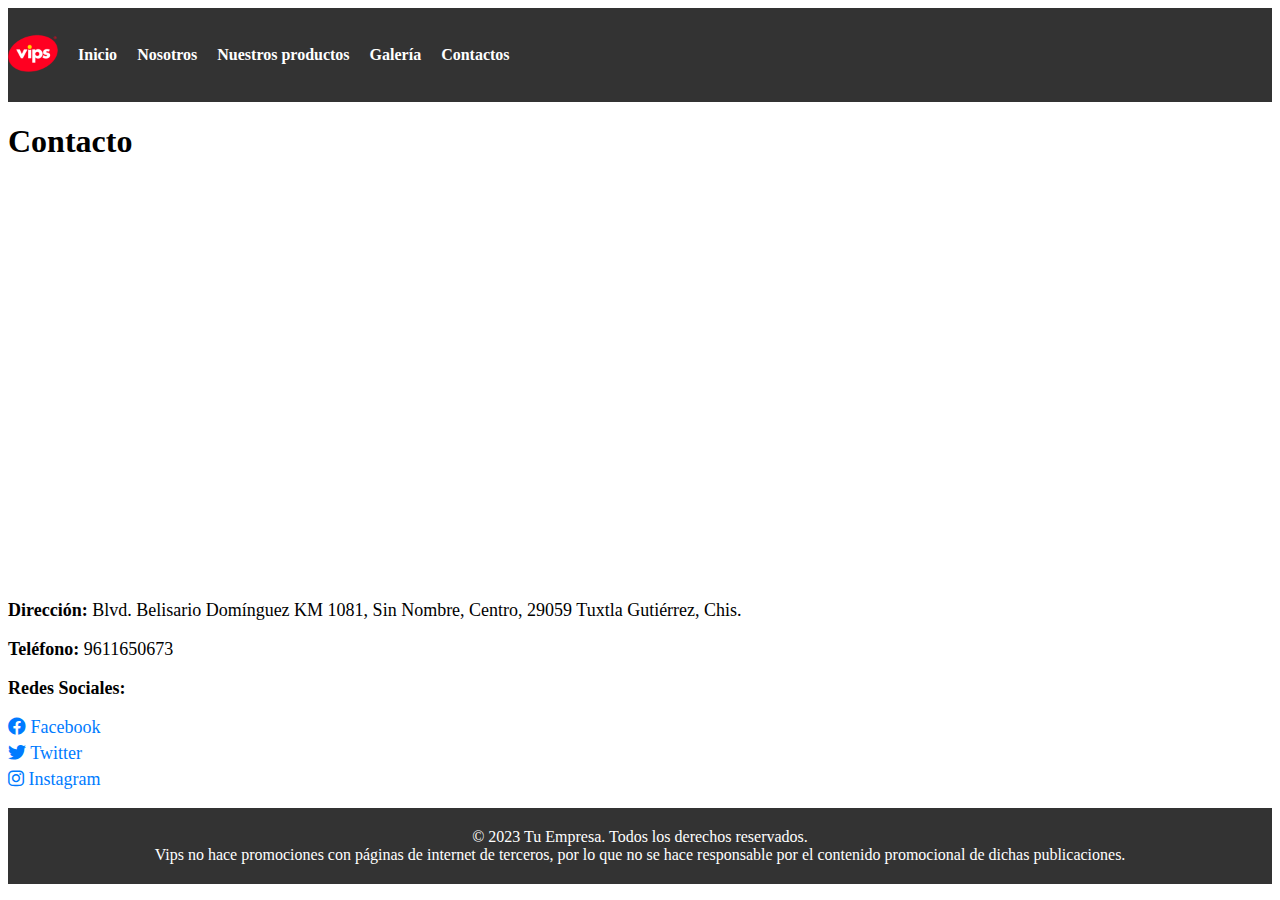
==== contactos.html @ 35e0847f "final" ====
<!DOCTYPE html>
<html lang="en">
<head>
    <meta charset="UTF-8">
    <meta name="viewport" content="width=device-width, initial-scale=1.0">
    <title>Contacto</title>
    <link rel="stylesheet" href="/css/styles.css">
    <!-- Enlace a la hoja de estilos de Font Awesome -->
    <link rel="stylesheet" href="/css/fontawesome-free-6.0.0-web/fontawesome-free-6.0.0-web/css/all.min.css">
    <link href="https://cdn.jsdelivr.net/npm/bootstrap@5.3.2/dist/css/bootstrap.min.css" rel="stylesheet" integrity="sha384-T3c6CoIi6uLrA9TneNEoa7RxnatzjcDSCmG1MXxSR1GAsXEV/Dwwykc2MPK8M2HN" crossorigin="anonymous">
    <script src="https://cdn.jsdelivr.net/npm/bootstrap@5.3.2/dist/js/bootstrap.bundle.min.js" integrity="sha384-C6RzsynM9kWDrMNeT87bh95OGNyZPhcTNXj1NW7RuBCsyN/o0jlpcV8Qyq46cDfL" crossorigin="anonymous"></script>
</head>
<body>
    <div id="encabezado">
        <div id="encabezado">
            <div id="menu">
                <div id="logo">
                    <a href="index.html" title="Página principal">
                        <img src="img/Vips.png" alt="Logo de tu empresa">
                    </a>
                </div>
                <ul>
                    <li><a href="index.html" title="Página principal">Inicio</a></li>
                    <li><a href="nosotros.html" title="Descripción del negocio">Nosotros</a></li>
                    <li><a href="productos.html" title="Catálogo">Nuestros productos</a></li>
                    <li><a href="galeria.html" title="Fotos">Galería</a></li>
                    <li><a href="contactos.html" title="Nuestros datos">Contactos</a></li>
                </ul>
            </div>
        </div>
    </div>
    <div class="container contact-section">
        <h1>Contacto</h1>
        <div class="row">
            <div class="col-md-6">
                <!-- Mapa de OpenStreetMap -->
                <div class="map-container">
                    <iframe src="https://www.openstreetmap.org/export/embed.html?bbox=-93.15102,16.75513,-93.15102,16.75513&amp;layer=mapnik" width="100%" height="100%" frameborder="0"></iframe>
                </div>
            </div>
            <div class="col-md-6">
                <!-- Información de contacto -->
                <div class="contact-info">
                    <p><strong>Dirección:</strong> Blvd. Belisario Domínguez KM 1081, Sin Nombre, Centro, 29059 Tuxtla Gutiérrez, Chis.</p>
                    <p><strong>Teléfono:</strong> 9611650673</p>
                    <p><strong>Redes Sociales:</strong></p>
                    <ul class="list-unstyled">
                        <li>
                            <a href="https://www.facebook.com/VIPSMX/" target="_blank">
                                <i class="fab fa-facebook"></i> Facebook
                            </a>
                        </li>
                        <li>
                            <a href="https://twitter.com/VIPS_MX" target="_blank">
                                <i class="fab fa-twitter"></i> Twitter
                            </a>
                        </li>
                        <li>
                            <a href="https://twitter.com/VIPS_MX" target="_blank">
                                <i class="fab fa-instagram"></i> Instagram
                            </a>
                        </li>
                    </ul>
                </div>
            </div>
        </div>
    </div>
    <footer>
        <div class="container">
            <div class="row">
                <div class="col-md-12 text-center">
                    <p>&copy; 2023 Tu Empresa. Todos los derechos reservados.</p>
                    <p>Vips no hace promociones con páginas de internet de terceros, por lo que no se hace responsable por el contenido promocional de dichas publicaciones.</p>
                </div>
            </div>
        </div>
    </footer>
</body>
</html>
---- css/styles.css ----
/* Estilo para el menú principal */
#encabezado {
    background-color: #333; /* Color de fondo */
    color: #fff; /* Color del texto */
    padding: 10px 0; /* Espaciado interior */
    display: flex; /* Utilizar flexbox para alinear elementos */
    justify-content: space-between; /* Espaciado uniforme entre elementos */
    align-items: center; /* Centrar verticalmente los elementos */
}
#encabezado2 {
    background-color: #f0121c; /* Color de fondo */
    color: #fff; /* Color del texto */
    padding: 10px 0; /* Espaciado interior */
    display: flex; /* Utilizar flexbox para alinear elementos */
    justify-content: space-between; /* Espaciado uniforme entre elementos */
    align-items: center; /* Centrar verticalmente los elementos */
}


#menu {
    max-width: 900px; /* Ancho máximo del menú */
    display: flex;
    /*flex-direction: row-reverse; /* Invertir el orden de los elementos en la fila */
    justify-content: space-between; /* Espaciado uniforme entre elementos */
    align-items: center; /* Centrar verticalmente los elementos */
}

#logo img {
    max-width: 50px; /* Ancho máximo del logo */
    margin-right: auto; /* Mover el logo a la esquina derecha */
}

#menu ul {
    list-style: none; /* Eliminar viñetas de la lista */
    padding: 0;
    margin: 0;
    display: flex;
}

#menu li {
    margin-left: 20px; /* Espaciado entre elementos de la lista (izquierda) */
}

#menu a {
    text-decoration: none; /* Eliminar subrayado de enlaces */
    color: #fff; /* Color del texto de enlaces */
    font-weight: bold; /* Estilo de fuente en negrita */
}

/* Cambiar color al pasar el mouse sobre enlaces */
#menu a:hover {
    color: #ff9900;
}
/* Estilos para el pie de página */
footer {
    background-color: #333;
    color: #fff;
    padding: 20px 0;
    text-align: center;
}

footer p {
    margin: 0;
}

/* Estilos para los enlaces en el pie de página */
footer a {
    color: #ff9900;
    text-decoration: none;
    transition: color 0.3s;
}

footer a:hover {
    color: #fff;
}
.card__grid {
    display: grid;
    grid-template-columns: repeat(3, 1fr);
    grid-gap: 20px; /* Espacio entre las tarjetas */
    justify-content: center; /* Centrar horizontalmente las tarjetas en la cuadrícula */
    align-items: center; /* Centrar verticalmente las tarjetas en la cuadrícula */
    margin-top: 50px; /* Espaciado superior */
}
.card__item {
    background-color: #fff; /* Color de fondo de las tarjetas */
    padding: 10px; /* Espaciado interior de las tarjetas */
    box-shadow: 0px 0px 10px rgba(0, 0, 0, 0.2); /* Sombra suave alrededor de las tarjetas */
    border: none; /* Eliminar bordes */
    text-align: center; /* Centrar el contenido de las tarjetas */
}
.card__item img {
    max-width: 50%; /* Asegurar que las imágenes se ajusten al ancho de las tarjetas */
    height: auto;
}
/* Estilos para el título de la página */
.page-titles {
    padding: 20px;
    color: #ff9900;
    text-align: center; /* Centrar el título de la página */
}
/* Estilos para la cuadrícula de tarjetas */
.card__grid2 {
    display: grid;
    grid-template-columns: repeat(3, 1fr);
    grid-gap: 20px; /* Espacio entre las tarjetas */
    justify-content: center; /* Centrar horizontalmente las tarjetas en la cuadrícula */
    align-items: center; /* Centrar verticalmente las tarjetas en la cuadrícula */
    margin-top: 20px; /* Espaciado superior */
}
/* Estilos para cada tarjeta */
.card__item2 {
    background-color: #fff; /* Color de fondo de las tarjetas */
    padding: 20px; /* Espaciado interior de las tarjetas */
    box-shadow: 0px 0px 10px rgba(0, 0, 0, 0.2); /* Sombra suave alrededor de las tarjetas */
    border: none; /* Eliminar bordes */
    text-align: center; /* Centrar el contenido de las tarjetas */
    transition: transform 0.3s ease; /* Transición suave al pasar el mouse */
}
/* Estilo al pasar el mouse sobre las tarjetas */
.card__item2:hover {
    transform: translateY(-5px); /* Elevar ligeramente la tarjeta al pasar el mouse */
}
/* Estilos para las imágenes dentro de las tarjetas */
.card__item2 img {
    max-width: 100%; /* Asegurar que las imágenes se ajusten al ancho de las tarjetas */
    height: auto;
}
/* Estilos para el título de la página */
.titulo {
    color: black; /* Color del título */
    text-align: center; /* Centrar el título de la página */
    font-size: 24px; /* Tamaño del título */
    margin-top: 20px; /* Espaciado superior del título */
    text-transform: uppercase; /* Convertir el texto del título a mayúsculas */
}
.product__grid {
    display: grid;
    grid-template-columns: repeat(4, 1fr); /* 3 columnas */
    grid-gap: 20px; /* Espacio entre elementos */
    justify-content: center; /* Centrar horizontalmente los elementos */
    align-items: center; /* Centrar verticalmente los elementos */
}
.product__card {
    background-color: #fff;
    padding: 20px;
    box-shadow: 0px 0px 10px rgba(0, 0, 0, 0.2);
    border: none;
    text-align: center;
    max-width: 300px;
}
.product__card img {
    max-width: 100%;
    height: auto;
}
.product__card h2 {
    font-size: 20px; /* Tamaño del título */
    margin-bottom: 10px; /* Espacio inferior */
}
.product__card p {
    font-size: 14px; /* Tamaño del párrafo */
    margin-bottom: 20px; /* Espacio inferior */
}
.product_img{
    display: inline-block;
    background-color: #f0121c; /* Color de fondo del botón */
    color: #fff; /* Color del texto del botón */
    padding: 10px 20px;
    text-decoration: none;
    font-weight: bold;
    border-radius: 5px; /* Bordes redondeados */
    transition: background-color 0.3s; /* Transición de color de fondo */
}
.product__card:hover .product_img {
    background-color: #ff9900; /* Color de fondo al pasar el mouse */
}
.tab {
    text-align: center; /* Centrar el contenido horizontalmente */
    color: black; /* Color del texto */
    padding: 20px; /* Espaciado interior */
    border-radius: 5px; /* Bordes redondeados */
    box-shadow: 0px 0px 10px rgba(0, 0, 0, 0.2); /* Sombra */
    max-width: 900px; /* Ancho máximo */
    margin: 0 auto; /* Centrar horizontalmente */
}
.maintitle {
    color: red; /* Cambiar el color del texto a rojo */
    text-align: left; /* Alinear el texto a la izquierda */
    font-size: 32px; /* Tamaño del título */
    margin-bottom: 20px; /* Espacio inferior */
    font-weight: bold; /* Hacer el texto en negrita */
    text-transform: uppercase; /* Convertir el texto a mayúsculas */
    text-shadow: 2px 2px 4px rgba(0, 0, 0, 0.3); /* Agregar sombra al texto */
}
.tab p {
    font-size: 14px; /* Tamaño del párrafo */
    text-align: center; /* Centrar el texto */
    margin-bottom: 10px; /* Espacio inferior */
}
.tab span {
    font-size: 12px; /* Tamaño del texto en el span */
}
/* Estilos para la sección de categoría de productos */
.category_title {
    text-align: center; /* Alinear el texto al centro */
    margin-top: 10px; /* Espacio superior */
}
.category_title h2 {
    font-size: 18px; /* Tamaño de fuente del título */
    margin: 0; /* Eliminar el margen superior e inferior predeterminado */
    padding: 10px; /* Espaciado interior */
    background-color: #ff9900; /* Color de fondo del título */
    color: #fff; /* Color del texto del título */
    border-radius: 5px; /* Bordes redondeados */
    box-shadow: 0px 0px 5px rgba(0, 0, 0, 0.2); /* Sombra suave */
}
.category_title h2 span {
    display: block; /* Mostrar el texto del título como bloque */
    font-size: 14px; /* Tamaño de fuente del texto del título */
}
        /* Estilos personalizados para la sección de contacto */
        .contact-section {
            margin-top: 20px;
        }
        .map-container {
            height: 400px;
        }
        .contact-info {
            font-size: 18px;
        }
        .contact-info p {
            margin-bottom: 10px;
        }
        .contact-info ul {
            list-style: none;
            padding: 0;
        }
        .contact-info ul li {
            margin-bottom: 5px;
        }
        .contact-info a {
            text-decoration: none;
            color: #007bff;
        }
        .contact-info a:hover {
            text-decoration: underline;
        }

        /* Estilos para el mapa */
        .map-container {
            width: 100%;
            height: 400px;
            margin-top: 20px;
        }
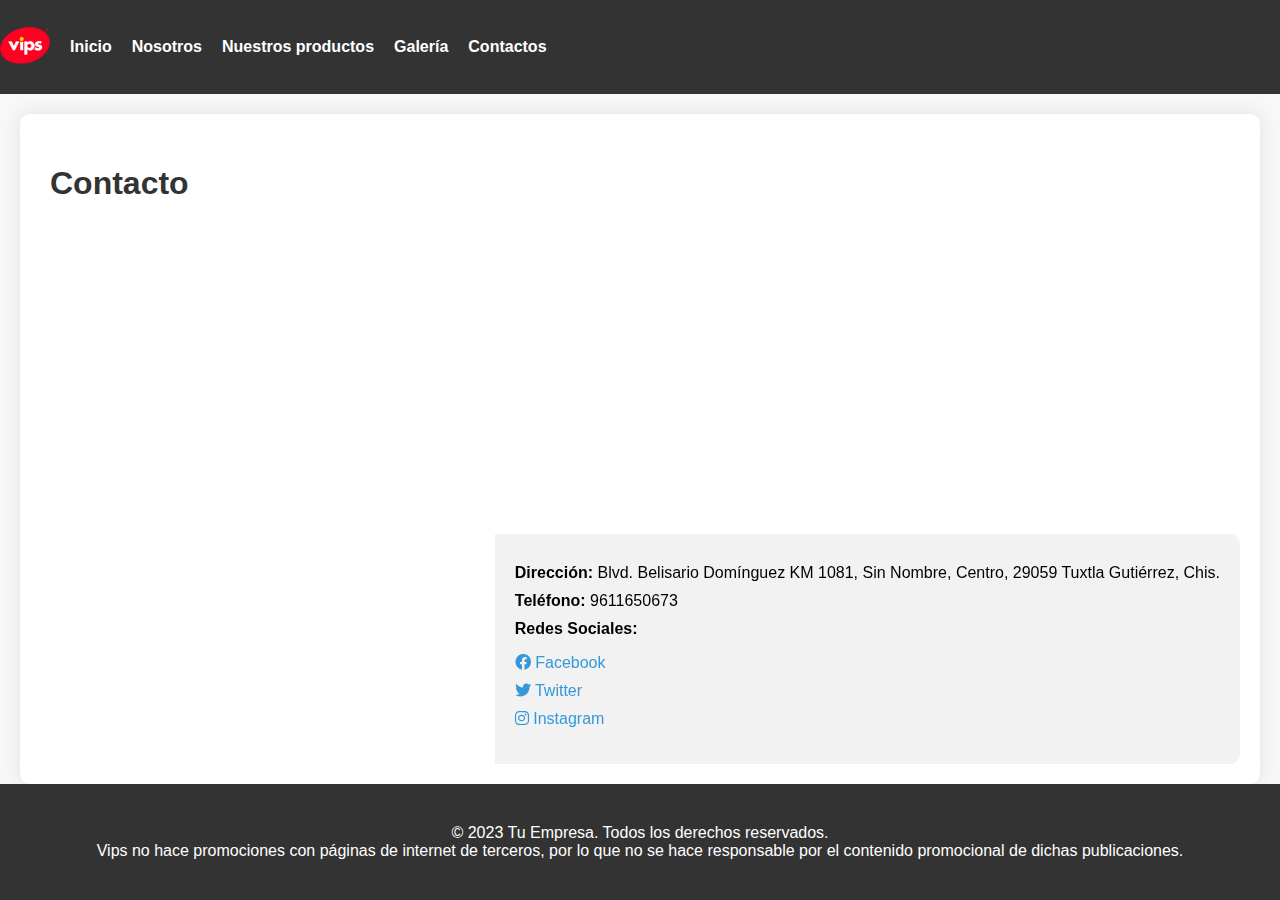
==== commit 1db8ee41: "inicial" ====
--- a/contactos.html
+++ b/contactos.html
@@ -4,11 +4,70 @@
     <meta charset="UTF-8">
     <meta name="viewport" content="width=device-width, initial-scale=1.0">
     <title>Contacto</title>
-    <link rel="stylesheet" href="/css/styles.css">
+    <link rel="stylesheet" href="css/styles.css">
     <!-- Enlace a la hoja de estilos de Font Awesome -->
-    <link rel="stylesheet" href="/css/fontawesome-free-6.0.0-web/fontawesome-free-6.0.0-web/css/all.min.css">
+    <link rel="stylesheet" href="css/fontawesome-free-6.0.0-web/fontawesome-free-6.0.0-web/css/all.min.css">
     <link href="https://cdn.jsdelivr.net/npm/bootstrap@5.3.2/dist/css/bootstrap.min.css" rel="stylesheet" integrity="sha384-T3c6CoIi6uLrA9TneNEoa7RxnatzjcDSCmG1MXxSR1GAsXEV/Dwwykc2MPK8M2HN" crossorigin="anonymous">
     <script src="https://cdn.jsdelivr.net/npm/bootstrap@5.3.2/dist/js/bootstrap.bundle.min.js" integrity="sha384-C6RzsynM9kWDrMNeT87bh95OGNyZPhcTNXj1NW7RuBCsyN/o0jlpcV8Qyq46cDfL" crossorigin="anonymous"></script>
+    <style>
+        body {
+            font-family: Arial, sans-serif;
+            background-color: #f8f8f8;
+            margin: 0;
+            padding: 0;
+        }
+    .container {
+        max-width: 1200px;
+        margin: 0 auto;
+        padding: 20px;
+        }
+    h1 {
+        text-align: center;
+        color: #333;
+        padding: 10px;
+        }
+    /* Estilos para la sección de contacto */
+    .contact-section {
+        display: flex;
+        justify-content: space-between;
+        align-items: flex-start;
+        margin-top: 20px;
+        background-color: #fff;
+        box-shadow: 0px 0px 20px rgba(0, 0, 0, 0.1);
+        border-radius: 10px;
+        overflow: hidden;
+    }
+    .map-container {
+        flex: 1;
+        height: 400px;
+    }
+    aside {
+        flex: 1;
+        background-color: #f2f2f2;
+        padding: 20px;
+        border-radius: 0 10px 10px 0;
+    }
+    .contact-info {
+        font-size: 16px;
+    }
+    .contact-info p {
+        margin: 10px 0;
+    }
+    ul.list-unstyled {
+        padding: 0;
+        list-style: none;
+    }
+    ul.list-unstyled li {
+        margin: 10px 0;
+    }
+    ul.list-unstyled a {
+        text-decoration: none;
+        color: #3498db;
+    }
+    ul.list-unstyled a:hover {
+        text-decoration: underline;
+    }
+    </style>
 </head>
 <body>
     <div id="encabezado">
@@ -32,12 +91,11 @@
     <div class="container contact-section">
         <h1>Contacto</h1>
         <div class="row">
-            <div class="col-md-6">
-                <!-- Mapa de OpenStreetMap -->
+                <!-- Mapa de googlemaps -->
                 <div class="map-container">
-                    <iframe src="https://www.openstreetmap.org/export/embed.html?bbox=-93.15102,16.75513,-93.15102,16.75513&amp;layer=mapnik" width="100%" height="100%" frameborder="0"></iframe>
+                    <iframe src="https://www.google.com/maps/embed?pb=!1m18!1m12!1m3!1d61126.91996216215!2d-93.22102794179689!3d16.755144599999998!2m3!1f0!2f0!3f0!3m2!1i1024!2i768!4f13.1!3m3!1m2!1s0x85ecd90ef0c35afb%3A0x40dce4a13c1d5b24!2sVips%20Tuxtla%20Poniente!5e0!3m2!1ses-419!2smx!4v1696057914513!5m2!1ses-419!2smx" width="600" height="450" style="border:0;" allowfullscreen="" loading="lazy" referrerpolicy="no-referrer-when-downgrade"></iframe>
                 </div>
-            </div>
+            <aside>
             <div class="col-md-6">
                 <!-- Información de contacto -->
                 <div class="contact-info">
@@ -63,6 +121,7 @@
                     </ul>
                 </div>
             </div>
+            </aside>
         </div>
     </div>
     <footer>
--- a/css/styles.css
+++ b/css/styles.css
@@ -217,37 +217,30 @@
     display: block; /* Mostrar el texto del título como bloque */
     font-size: 14px; /* Tamaño de fuente del texto del título */
 }
-        /* Estilos personalizados para la sección de contacto */
-        .contact-section {
-            margin-top: 20px;
-        }
-        .map-container {
-            height: 400px;
-        }
-        .contact-info {
-            font-size: 18px;
-        }
-        .contact-info p {
-            margin-bottom: 10px;
-        }
-        .contact-info ul {
-            list-style: none;
-            padding: 0;
-        }
-        .contact-info ul li {
-            margin-bottom: 5px;
-        }
-        .contact-info a {
-            text-decoration: none;
-            color: #007bff;
-        }
-        .contact-info a:hover {
-            text-decoration: underline;
-        }
-
-        /* Estilos para el mapa */
-        .map-container {
-            width: 100%;
-            height: 400px;
-            margin-top: 20px;
-        }+/**/
+
+#consumo-responsable {
+    background-color: #f7f7f7;
+    padding: 40px 0;
+}
+
+.content__wrapper {
+    text-align: center;
+}
+
+.page-titles {
+    font-size: 36px;
+    margin-bottom: 10px;
+}
+
+.page-subtitles {
+    font-size: 24px;
+    color: red;
+    margin-bottom: 10px;
+}
+
+.description {
+    font-size: 18px;
+    margin-bottom: 30px;
+}
+
